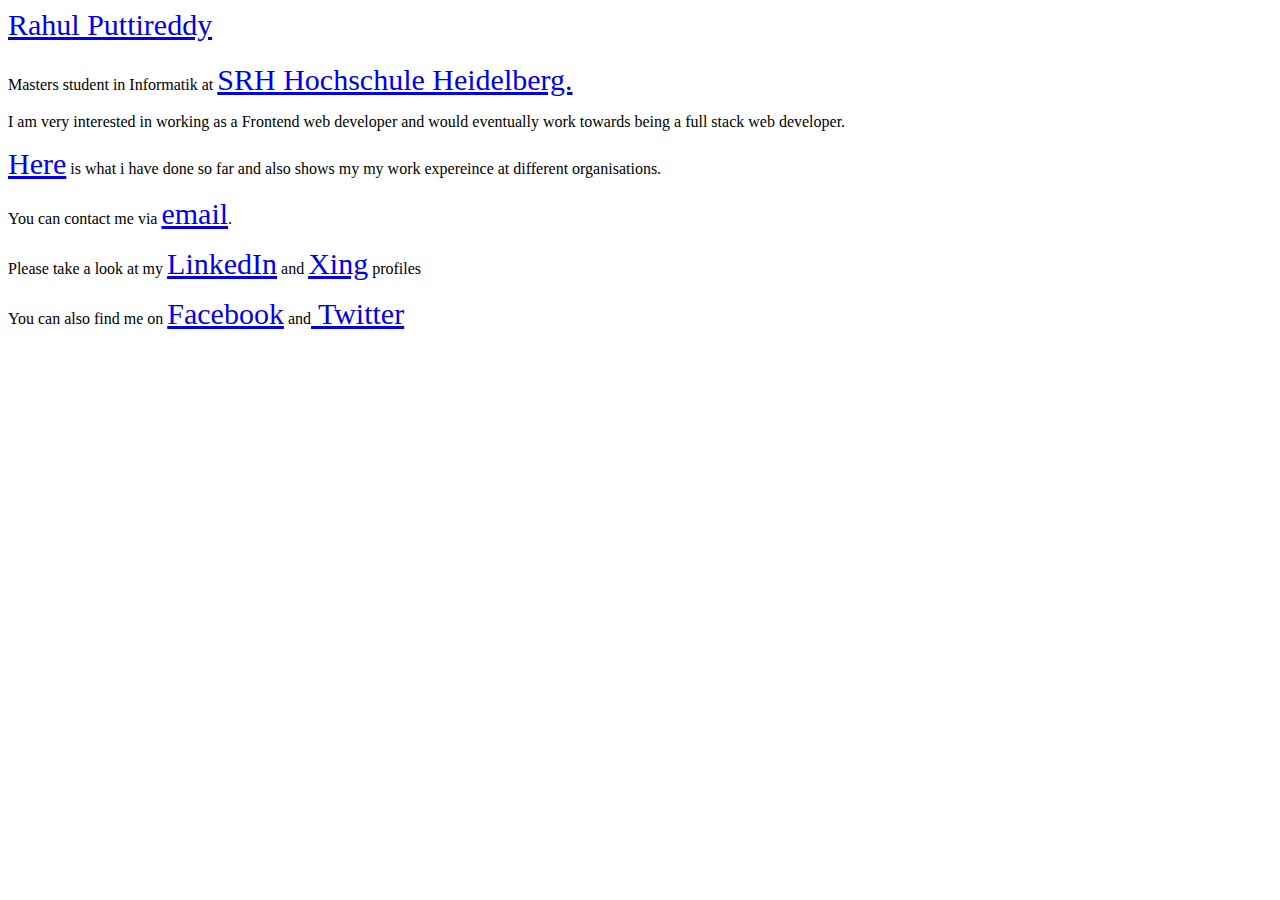
==== index.html @ 70d5419e "updates" ====
<!DOCTYPE html>
<html>

<head>
    <meta charset="utf-8">
    <meta name=viewport content="width=device-width, initial-scale=1">
    <title>RAHUL PUTTIREDDY</title>
    <link rel="stylesheet" type="text/css" href="css/screen.css">
</head>

<body>
    <main>
        <div class="nav">
            <a href="index.html"> Rahul Puttireddy</a>
        </div>
        <div class="hi">
            <header>
                <h1> </h1>
            </header>
            <section>
                <p>Masters student in Informatik at <a href="http://www.hochschule-heidelberg.de/en/">SRH Hochschule Heidelberg.</a></p>
                <p>I am very interested in working as a Frontend web developer and would eventually work towards being a full stack web developer.</p>
                <p><a href="pages/work.html">Here</a> is what i have done so far and also shows my my work expereince at different organisations.</p>
                <p>You can contact me via <a href="mailto:rahulreddy160@gmail.com" class="mail">email</a>.
                </p>
                <p>Please take a look at my <a href="de.linkedin.com/in/rahulputtireddy">LinkedIn</a> and <a href="https://www.xing.com/profile/Rahul_Puttireddy">Xing</a> profiles</p>
                <p>You can also find me on <a href="https://www.facebook.com/rpreddy3">Facebook</a>  and<a href="https://twitter.com/iamrahul92"> Twitter</a></p>
            </section>
        </div>
    </main>
</body>

</html>
---- css/screen.css ----
/*
To change this license header, choose License Headers in Project Properties.
To change this template file, choose Tools | Templates
and open the template in the editor.
*/


/* 
    Created on : Oct 2, 2015, 5:27:34 PM
    Author     : rahul
*/

body a {
    font-size: 30px;
    font-color: #6ED9FF;
}
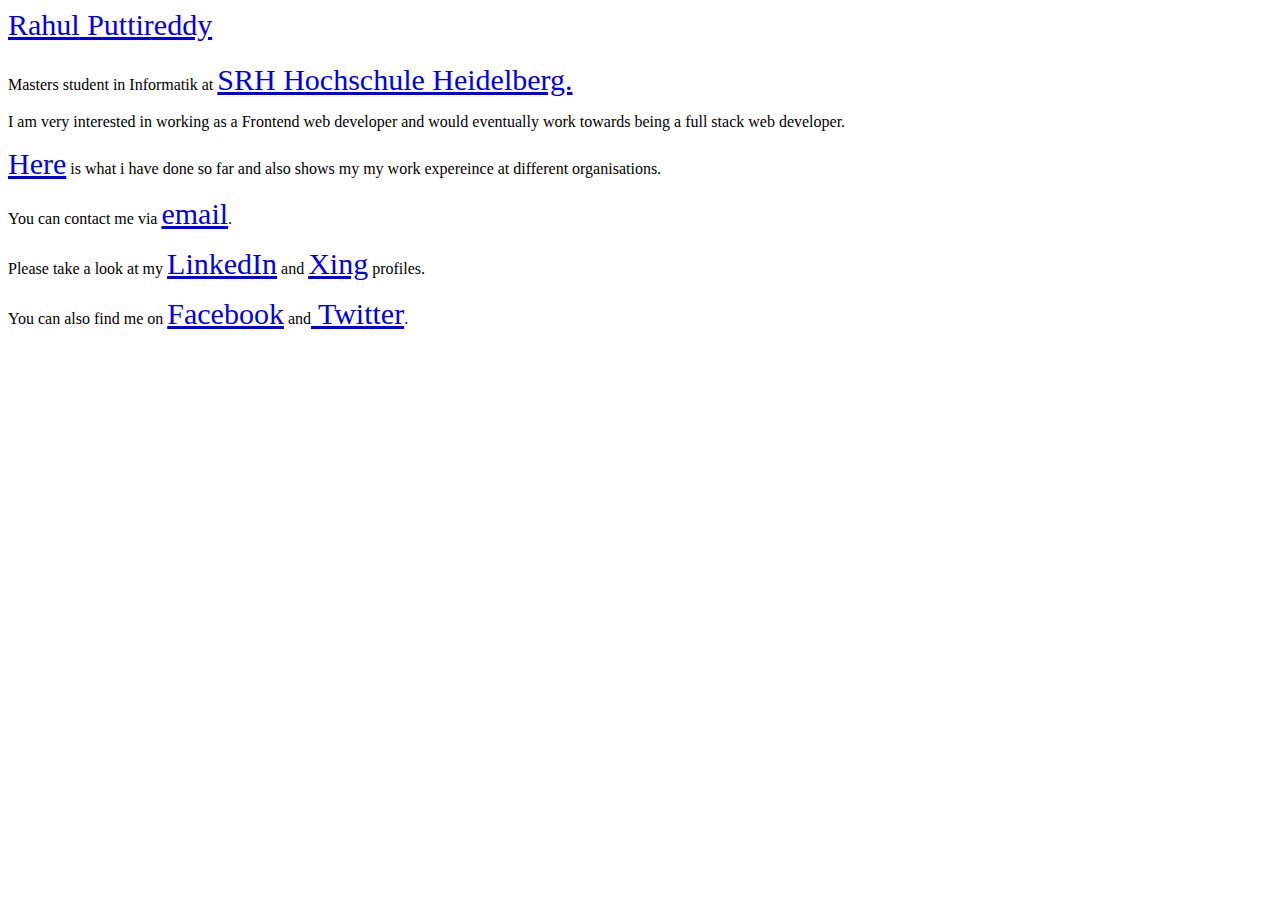
==== commit f21e90d5: "updates" ====
--- a/index.html
+++ b/index.html
@@ -23,8 +23,8 @@
                 <p><a href="pages/work.html">Here</a> is what i have done so far and also shows my my work expereince at different organisations.</p>
                 <p>You can contact me via <a href="mailto:rahulreddy160@gmail.com" class="mail">email</a>.
                 </p>
-                <p>Please take a look at my <a href="de.linkedin.com/in/rahulputtireddy">LinkedIn</a> and <a href="https://www.xing.com/profile/Rahul_Puttireddy">Xing</a> profiles</p>
-                <p>You can also find me on <a href="https://www.facebook.com/rpreddy3">Facebook</a>  and<a href="https://twitter.com/iamrahul92"> Twitter</a></p>
+                <p>Please take a look at my <a href="de.linkedin.com/in/rahulputtireddy">LinkedIn</a> and <a href="https://www.xing.com/profile/Rahul_Puttireddy">Xing</a> profiles.</p>
+                <p>You can also find me on <a href="https://www.facebook.com/rpreddy3">Facebook</a>  and<a href="https://twitter.com/iamrahul92"> Twitter</a>.</p>
             </section>
         </div>
     </main>
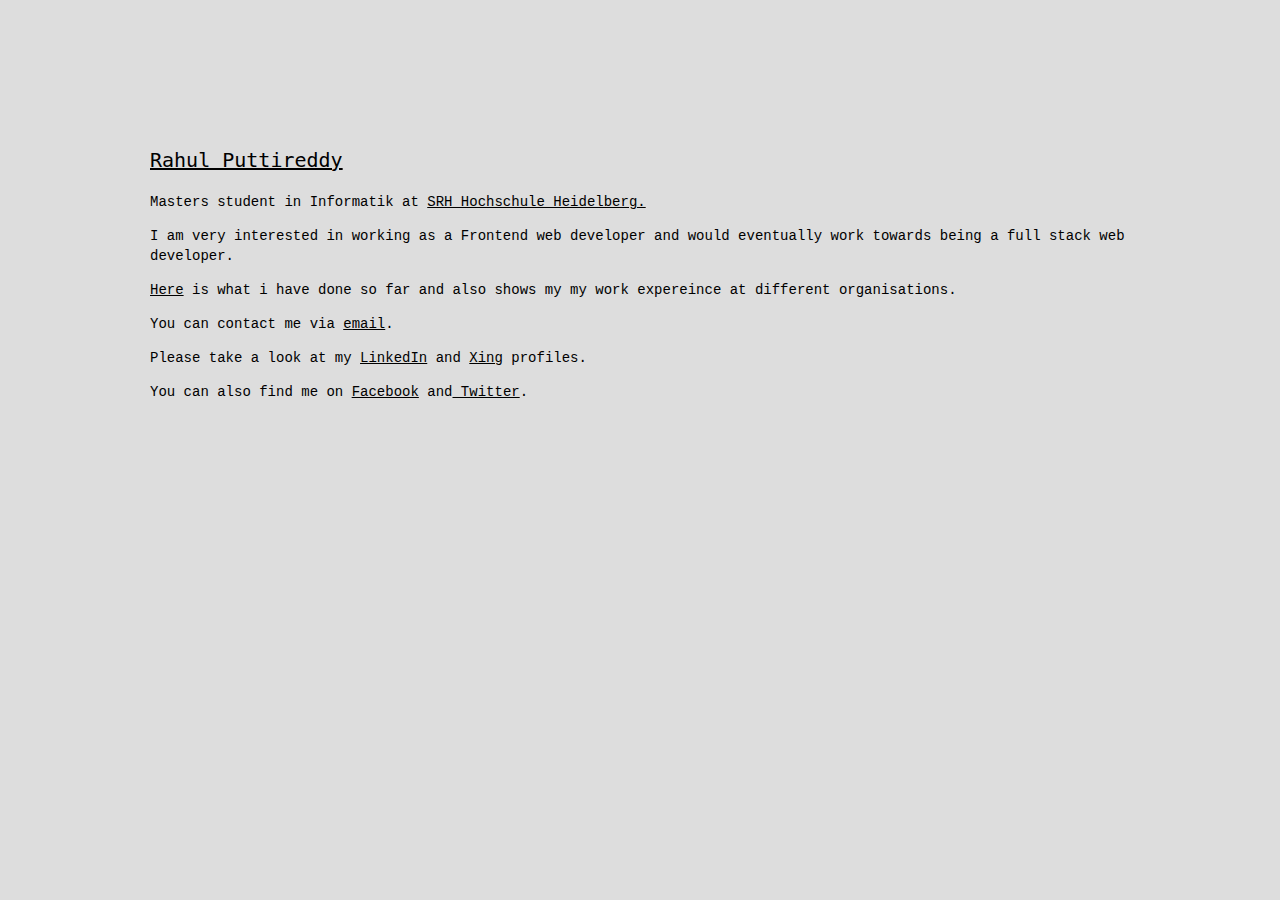
==== commit 9067a037: "fixed linkedin link" ====
--- a/index.html
+++ b/index.html
@@ -23,7 +23,7 @@
                 <p><a href="pages/work.html">Here</a> is what i have done so far and also shows my my work expereince at different organisations.</p>
                 <p>You can contact me via <a href="mailto:rahulreddy160@gmail.com" class="mail">email</a>.
                 </p>
-                <p>Please take a look at my <a href="de.linkedin.com/in/rahulputtireddy">LinkedIn</a> and <a href="https://www.xing.com/profile/Rahul_Puttireddy">Xing</a> profiles.</p>
+                <p>Please take a look at my <a href="https://www.linkedin.com/in/rahulputtireddy">LinkedIn</a> and <a href="https://www.xing.com/profile/Rahul_Puttireddy">Xing</a> profiles.</p>
                 <p>You can also find me on <a href="https://www.facebook.com/rpreddy3">Facebook</a>  and<a href="https://twitter.com/iamrahul92"> Twitter</a>.</p>
             </section>
         </div>
--- a/css/screen.css
+++ b/css/screen.css
@@ -5,12 +5,59 @@
 */
 
 
-/* 
+/*
     Created on : Oct 2, 2015, 5:27:34 PM
     Author     : rahul
 */
 
+body {
+    margin: 150px;
+    padding: 0px;
+    font-family: Rockwell, 'Courier Bold', Courier, Georgia, Times, 'Times New Roman', serif;
+    font-size: 14px;
+    font-style: normal;
+    font-variant: normal;
+    line-height: 20px;
+    background-color: #dddddd;
+    color: #000000;
+}
+
+body .nav a {
+    font-size: 20px;
+    font-family: 'Rockwell Extra Bold', 'Rockwell Bold', monospace;
+}
+
 body a {
+    color: #000000;
+    text-decoration: underline;
+}
+
+.company {
+    color: #000000;
+    font-size: 20px;
+    font-family: 'Rockwell Extra Bold', 'Rockwell Bold', monospace;
+}
+
+
+main header {
+    width: 100%;
+}
+
+@media screen and (max-width: 620px) {
+    body {
+        padding: 25px;
+    }
+
+}
+
+@media only screen and (max-device-width: 736px) and (orientation: portrait) {
+    body {
+        width: 100%;
+        font-size: 20px;
+        line-height: 1.1em;
+    }
+    body .nav a {
     font-size: 30px;
-    font-color: #6ED9FF;
+    font-family: 'Rockwell Extra Bold', 'Rockwell Bold', monospace;
 }
+}
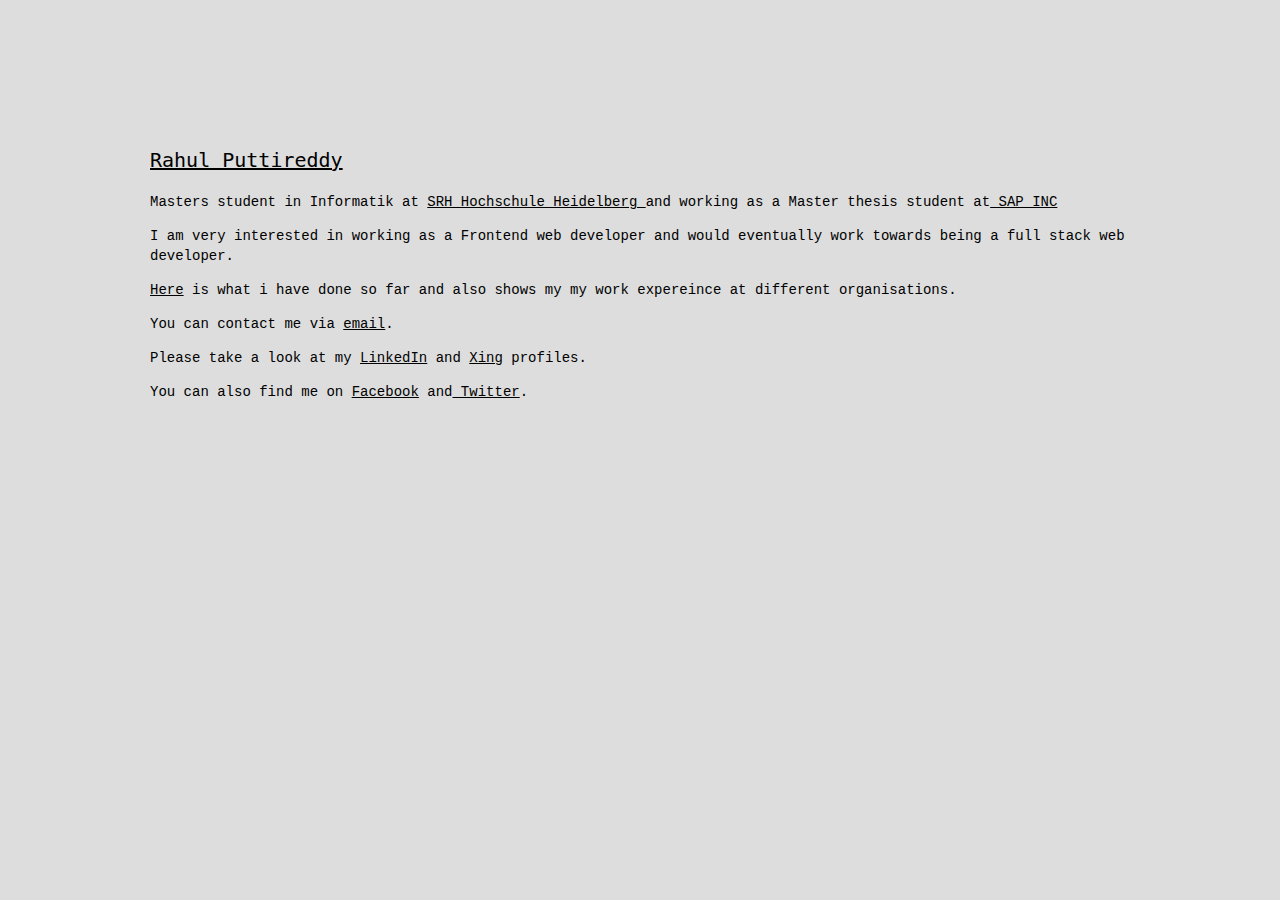
==== commit 7546c68e: "changes" ====
--- a/index.html
+++ b/index.html
@@ -16,9 +16,12 @@
         <div class="hi">
             <header>
                 <h1> </h1>
+
             </header>
             <section>
-                <p>Masters student in Informatik at <a href="http://www.hochschule-heidelberg.de/en/">SRH Hochschule Heidelberg.</a></p>
+                <p>Masters student in Informatik at <a href="http://www.hochschule-heidelberg.de/en/">SRH Hochschule Heidelberg </a> and working as a Master thesis student at<a href="https://icn.sap.com/home.html">
+                    SAP INC
+                </a> </p>
                 <p>I am very interested in working as a Frontend web developer and would eventually work towards being a full stack web developer.</p>
                 <p><a href="pages/work.html">Here</a> is what i have done so far and also shows my my work expereince at different organisations.</p>
                 <p>You can contact me via <a href="mailto:rahulreddy160@gmail.com" class="mail">email</a>.
--- a/css/screen.css
+++ b/css/screen.css
@@ -37,10 +37,35 @@
     font-size: 20px;
     font-family: 'Rockwell Extra Bold', 'Rockwell Bold', monospace;
 }
+.button {
+    font-family: 'Rockwell Bold', monospace;
+    height: 75px;
+    width: 150px;
+    margin: 20px auto;
+    background-color: transparent;
+    text-align: center;
+    font-size: 19px;
+    box-shadow: 5px 5px 10px rgba(100, 100, 100, .8);
+}
+div .img {
+    margin: 5px;
+    padding: 5px;
+    float: left;
+    text-align: center;
+    width: 257px;
+    float: right;
+    top: 166px;
+    border-radius: 106px;
+}
 
 
 main header {
     width: 100%;
+}
+.edu{
+    -webkit-box-shadow: 0 8px 6px -6px black;
+       -moz-box-shadow: 0 8px 6px -6px black;
+            box-shadow: 0 8px 6px -6px black;
 }
 
 @media screen and (max-width: 620px) {
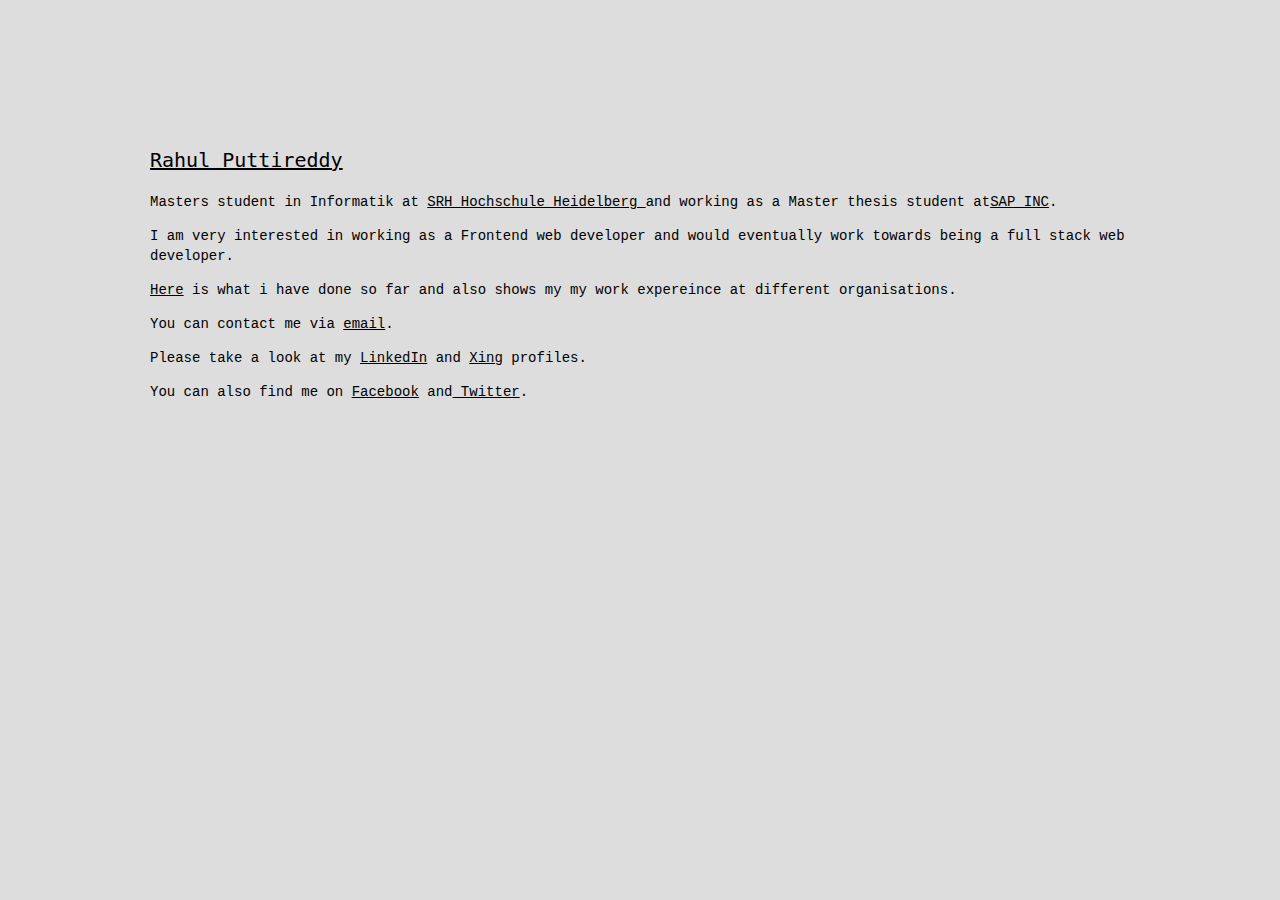
==== commit 52397953: "changes" ====
--- a/index.html
+++ b/index.html
@@ -19,9 +19,7 @@
 
             </header>
             <section>
-                <p>Masters student in Informatik at <a href="http://www.hochschule-heidelberg.de/en/">SRH Hochschule Heidelberg </a> and working as a Master thesis student at<a href="https://icn.sap.com/home.html">
-                    SAP INC
-                </a> </p>
+                <p>Masters student in Informatik at <a href="http://www.hochschule-heidelberg.de/en/">SRH Hochschule Heidelberg </a> and working as a Master thesis student at<a href="https://icn.sap.com/home.html">SAP INC</a>.</p>
                 <p>I am very interested in working as a Frontend web developer and would eventually work towards being a full stack web developer.</p>
                 <p><a href="pages/work.html">Here</a> is what i have done so far and also shows my my work expereince at different organisations.</p>
                 <p>You can contact me via <a href="mailto:rahulreddy160@gmail.com" class="mail">email</a>.
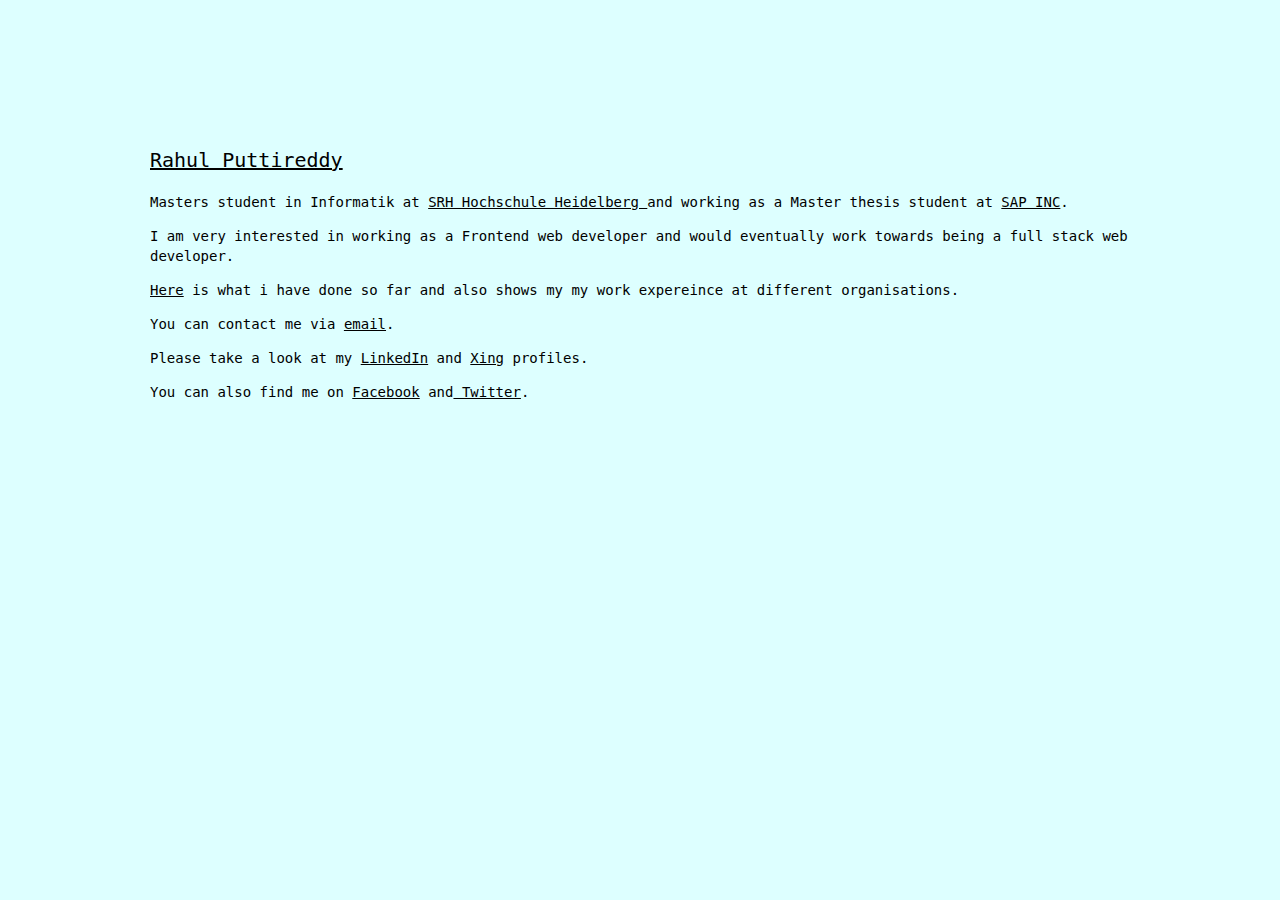
==== commit 71c3ebaa: "Update index.html" ====
--- a/index.html
+++ b/index.html
@@ -11,7 +11,7 @@
 <body>
     <main>
         <div class="nav">
-            <a href="index.html"> Rahul Puttireddy</a>
+            <a href="index.html"><code>Rahul Puttireddy</code></a>
         </div>
         <div class="hi">
             <header>
@@ -19,13 +19,15 @@
 
             </header>
             <section>
-                <p>Masters student in Informatik at <a href="http://www.hochschule-heidelberg.de/en/">SRH Hochschule Heidelberg </a> and working as a Master thesis student at<a href="https://icn.sap.com/home.html">SAP INC</a>.</p>
+                <code>
+                <p>Masters student in Informatik at <a href="http://www.hochschule-heidelberg.de/en/">SRH Hochschule Heidelberg </a> and working as a Master thesis student at <a href="https://icn.sap.com/home.html">SAP INC</a>.</p>
                 <p>I am very interested in working as a Frontend web developer and would eventually work towards being a full stack web developer.</p>
                 <p><a href="pages/work.html">Here</a> is what i have done so far and also shows my my work expereince at different organisations.</p>
                 <p>You can contact me via <a href="mailto:rahulreddy160@gmail.com" class="mail">email</a>.
                 </p>
                 <p>Please take a look at my <a href="https://www.linkedin.com/in/rahulputtireddy">LinkedIn</a> and <a href="https://www.xing.com/profile/Rahul_Puttireddy">Xing</a> profiles.</p>
                 <p>You can also find me on <a href="https://www.facebook.com/rpreddy3">Facebook</a>  and<a href="https://twitter.com/iamrahul92"> Twitter</a>.</p>
+                </code>
             </section>
         </div>
     </main>
--- a/css/screen.css
+++ b/css/screen.css
@@ -18,7 +18,7 @@
     font-style: normal;
     font-variant: normal;
     line-height: 20px;
-    background-color: #dddddd;
+    background-color: #ddffff;
     color: #000000;
 }
 
@@ -37,16 +37,6 @@
     font-size: 20px;
     font-family: 'Rockwell Extra Bold', 'Rockwell Bold', monospace;
 }
-.button {
-    font-family: 'Rockwell Bold', monospace;
-    height: 75px;
-    width: 150px;
-    margin: 20px auto;
-    background-color: transparent;
-    text-align: center;
-    font-size: 19px;
-    box-shadow: 5px 5px 10px rgba(100, 100, 100, .8);
-}
 div .img {
     margin: 5px;
     padding: 5px;
@@ -57,7 +47,37 @@
     top: 166px;
     border-radius: 106px;
 }
+button {
+  display: inline-block;
 
+  padding: 8px 19px;
+  font-size: 16px;
+  font-family: "Bitter",serif;
+  line-height: 1.8;
+  appearance: none;
+  box-shadow: none;
+  border-radius: 0;
+}
+section.press button {
+  color: #fff;
+  background-color: #6496c8;
+  border: none;
+  border-radius: 15px;
+  box-shadow: 0 10px #27496d;
+}
+section.press button:hover,
+section.press button.hover {
+  background-color: #417cb8
+}
+section.press button:active,
+section.press button.active {
+  background-color: #417cb8;
+  box-shadow: 0 5px #27496d;
+  transform: translateY(5px);
+}
+button:focus {
+  outline: none
+}
 
 main header {
     width: 100%;
